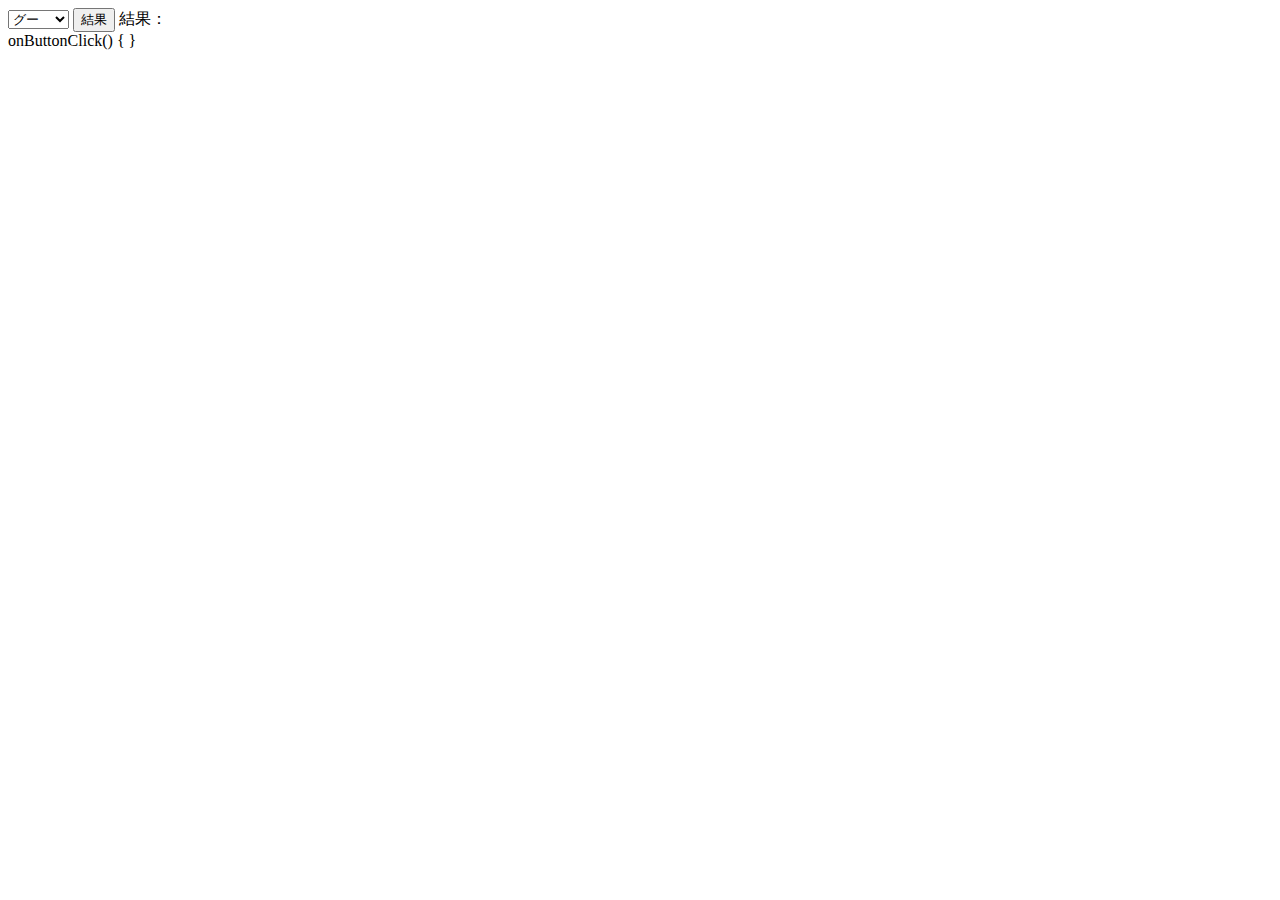
==== janken.html @ 0f82e361 "20200312" ====
<!DOCTYPE html>
<html lang="ja">
<head>
    <meta charset="UTF-8">
    <meta name="viewport" content="width=device-width, initial-scale=1.0">
    <title>JavaScript</title>
    <link rel="stylesheet" href="css/reset.css">
    <link rel="stylesheet" href="css/style.css">
</head>
<body>
    <form action="">
        <select name="janken" id="select">
            <option value="1" id="guu">グー</option>
            <option value="2" id="choki">チョキ</option>
            <option value="3" id="paa">パー</option>
        </select>
        <input type="button" value="結果" onclick="onButtonClick();">
        <span>結果：<span type="txt" id="result"></span></span> 
    </form>
    onButtonClick() {
        
    }
    <script>


    </script>
</body>
</html>
---- css/style.css ----
.title {
    font-size: 20px;
    font-weight: bold;
}
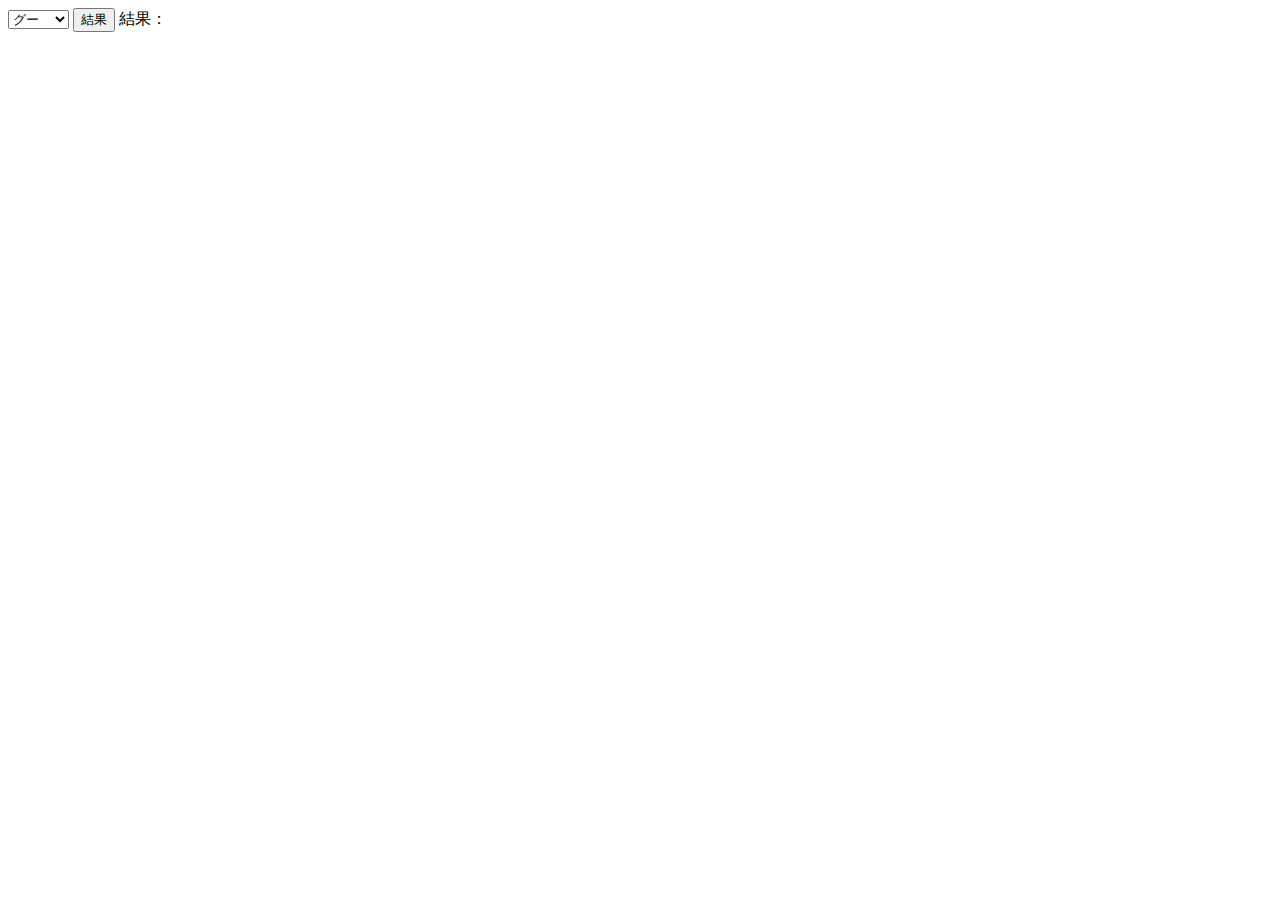
==== commit 5e4c436d: "20200313" ====
--- a/janken.html
+++ b/janken.html
@@ -17,12 +17,17 @@
         <input type="button" value="結果" onclick="onButtonClick();">
         <span>結果：<span type="txt" id="result"></span></span> 
     </form>
-    onButtonClick() {
-        
-    }
     <script>
+        function onButtonClick(){
+        if(select = choki){
+            document.write("勝ち");
+        }else if(select = 2){
+            document.write("あいこ");
+        }else {
+            document.write("負け");
+        }
 
-
+        }
     </script>
 </body>
 </html>